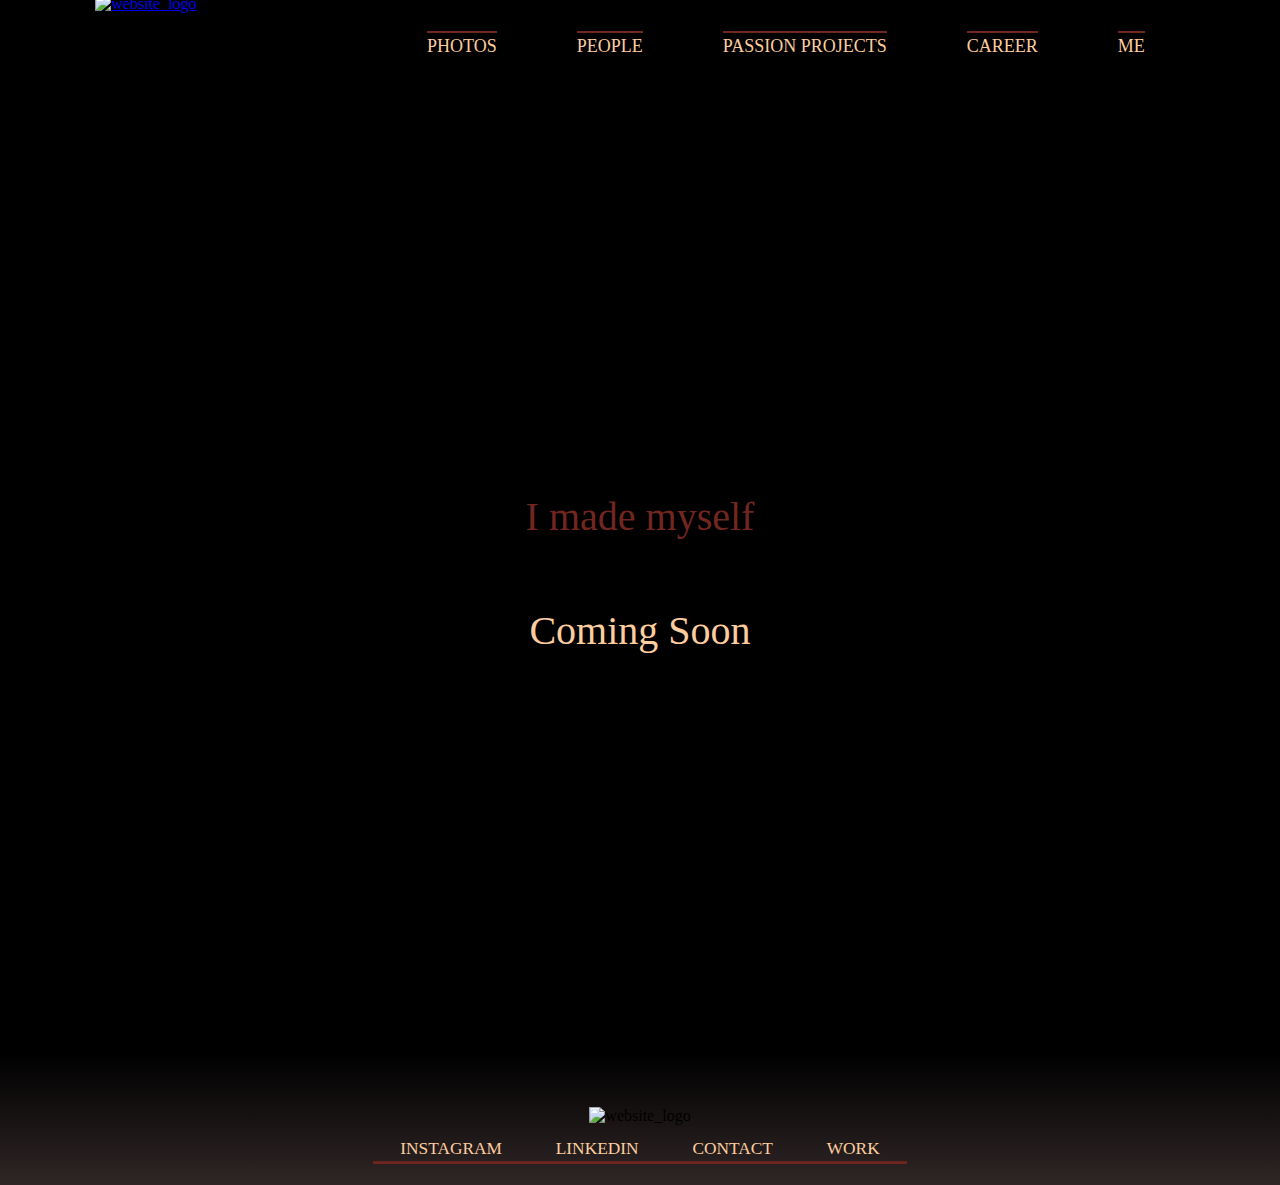
==== me.html @ ca3655a6 "Add files via upload" ====
<!DOCTYPE html>
<html lang="en">
   <head>
      <meta charset="UTF-8">
      <meta http-equiv="X-UA-Compatible" content="IE=edge">
      <meta name="viewport" content="width=device-width, initial-scale=1.0">
      <title>Nithin Daniel Personal Website</title>
      <link rel="stylesheet" href="styles_me.css">
   </head>
   <body>
      <div class="wrap">
         <nav class="navbar">
            <div class="logo_image">
               
               <a href="index.html"> 
                  <img src="Images/LOGO3.png" 
                     style="width:88pt; height:77pt; opacity: 100%;" alt = "website_logo">
               </a>
            </div>

            <a href="#" class="toggle-button">

               <span class="bar"></span>
               <span class="bar"></span>
               <span class="bar"></span>
            </a>

            <div class="navbar_menu">

               <ul>
                  <li>
                     <a href="photography.html" class="navbar_link">PHOTOS</a>
                  </li>
                  <li>
                     <a href="people.html" class="navbar_link">PEOPLE</a>
                  </li>
                  <li>
                     <a href="passionprojects.html" class="navbar_link">PASSION PROJECTS</a>
                  </li>
                  <li>
                     <a href="work.html" class="navbar_link">CAREER</a>
                  </li>
                  <li>
                     <a href="me.html" class="navbar_link">ME</a>
                  </li>
               </ul>
            </div>
         </nav>

            <div class="aboutMe">
                <p id="headerMe">I made myself </p>
                <p id="comingSoon"> Coming Soon </p>
            </div>

         <div class="pageFooter">

            <div class="logoFooter">
               <img src="Images/LOGO3.png" 
                     style="width:88pt; height:77pt; opacity: 100%; text-align: center;" alt = "website_logo">
            </div>

            <div class="footerBelowLogo">

               <ul class = "footerLinks">
                  <li>
                     <a href="InstagramLink" class="social_links">INSTAGRAM</a>
                  </li>
                  <li>
                     <a href="LINKEDINLINK" class="social_links">LINKEDIN</a>
                  </li>
                  <li>
                     <a href="contact.html" class="social_links">CONTACT</a>
                  </li>
                  <li>
                     <a href="TWITTERLINK" class="social_links">WORK</a>
                  </li>
               </ul> 
            </div>

         </div>


      </div>
   <script src = "app.js"></script>
   </body>
</html>
---- styles_me.css ----
*{
    box-sizing: border-box;
    margin: auto;
    padding: 0;
    font-style: normal; 
    font-variant: normal; 
}


.wrap {
    width: 100%;
}
.navbar {
    position: relative; 
    display: flex;
    background: #000000;
    width: 100%;
    height: 70pt;
    justify-content: space-between;
    padding: 0px;
    margin-left: 0;
    align-items: center;
}

.navbar .logo_image {
    z-index: 9;
    padding: 0;
    margin-top: -4pt;
}

.navbar_menu ul {
    display: flex;
    flex-direction: row;
    justify-content: space-between;
    max-width: 100%;
    z-index: 25;
}

.navbar .navbar_menu li{
    list-style-type: none;
}

.navbar .navbar_menu li a{
    position: relative;
    display: flex;
    flex-direction: row;
    margin: 0 40px;
    text-decoration: none;
    color: #FDCD9F;
    font-size: 18px;
}

.navbar .navbar_menu li a:before{
    content: '';
    width: 100%;
    height: 2px;
    position: absolute;
    left: 0;
    bottom: 0;
    background: #722620;
    transition: transform .2s ease-in-out;
    transform: translateY(-18pt);
}

.navbar .navbar_menu li a:hover:before{
    transform: translateY(4pt);
}

.navbar .navbar_menu li a:hover{
    color: #ffb7b1;
}

.toggle-button {
    position: absolute;
    top: 35px;
    right: 10px;
    flex-direction: column;
    display: none;
    justify-content: space-between;
    width: 30px;
    height: 21px;
}

.toggle-button .bar {

    height: 3px;
    width: 100%;
    background-color: #FDCD9F;
    border-radius: 10px;

}


@media(max-width:1000px){

    .toggle-button {
        display: flex;
    }
    

    .navbar {
        flex-direction: column;
        align-items: flex-start;
    }

    .navbar_menu {
        display: none;
        flex-direction: column;
        justify-content: space-between;
        line-height: 30px;
        background-color: #000000;
        margin-top: -7pt;
        width: 100%;
    }

    .navbar_menu ul {
        flex-direction: column;
        background-color: #000000;
        width: 100%;
    }


    .navbar .navbar_menu li a{
        position: relative;
        display: flex;
        margin: 0 40px;
        text-decoration: none;
        color: #FDCD9F;
        font-size: 18px;
    }
    
    .navbar .navbar_menu li a:before{
        content: '';
        width: 100%;
        height: 2px;
        background: #722620;
        transition: transform .2s ease-in-out;
        transform: translateY(-18pt);
    }
    
    .navbar .navbar_menu li a:hover:before{
        transform: translateY(-2pt);
    }
    
    .navbar .navbar_menu li a:hover{
        color: #ffb7b1;
    }

    .navbar_menu.active {

        display: flex;

    }

}



.aboutMe {
    background-color: #000000;
    text-align: center;
    font-size: 30pt;

}

#headerMe {
    padding-top: 300pt;
    color: #722620;
}

#comingSoon {

    padding-top: 50pt;
    padding-bottom: 300pt;
    color: #FDCD9F;
}

/*Page FOOTER*/

.pageFooter {
    z-index: 200;
    background: linear-gradient(#000000,#302626);
    position: relative;

}

.logoFooter {
    padding-top: 40pt;
    text-align: center;
    margin-bottom: 10pt;
}

.footerLinks{
    list-style-type: none;
    display: flex;
    flex-direction: row;
    justify-content: space-between;
    width: auto;
    max-width: 400pt;
    padding-bottom: 20pt;
    position: relative;
}
.social_links{

    font-size: 13pt;
    text-decoration: none;
    color: #FDCD9F;
}

.footerBelowLogo .footerLinks li a:before{
    content: '';
    width: 100%;
    height: 2px;
    position: absolute;
    left: 0;
    bottom: 0;
    background: #722620;
    transition: transform .2s ease-in-out;
    transform: translateY(-16pt);
}

.footerBelowLogo .footerLinks li a:hover:before{
    transform: translateY(-38pt);
}

.social_links:hover {
    color: #ffb7b1;

}
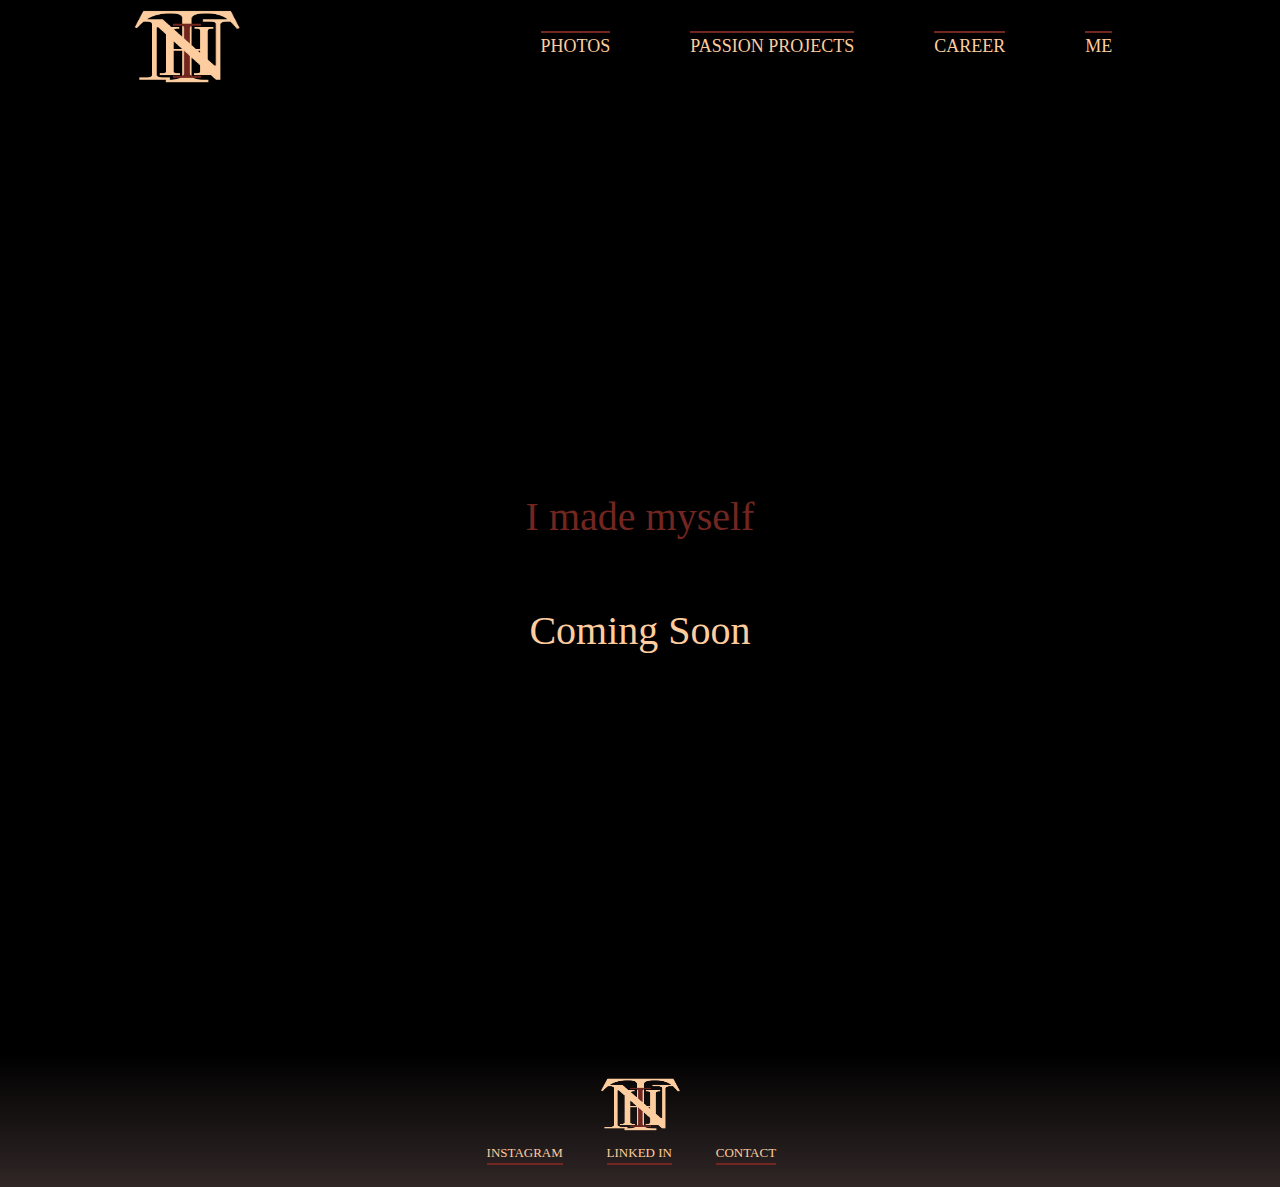
==== commit 8cb566bc: "Add files via upload" ====
--- a/me.html
+++ b/me.html
@@ -32,9 +32,6 @@
                      <a href="photography.html" class="navbar_link">PHOTOS</a>
                   </li>
                   <li>
-                     <a href="people.html" class="navbar_link">PEOPLE</a>
-                  </li>
-                  <li>
                      <a href="passionprojects.html" class="navbar_link">PASSION PROJECTS</a>
                   </li>
                   <li>
@@ -52,32 +49,31 @@
                 <p id="comingSoon"> Coming Soon </p>
             </div>
 
-         <div class="pageFooter">
-
-            <div class="logoFooter">
-               <img src="Images/LOGO3.png" 
-                     style="width:88pt; height:77pt; opacity: 100%; text-align: center;" alt = "website_logo">
-            </div>
-
-            <div class="footerBelowLogo">
-
-               <ul class = "footerLinks">
-                  <li>
-                     <a href="InstagramLink" class="social_links">INSTAGRAM</a>
-                  </li>
-                  <li>
-                     <a href="LINKEDINLINK" class="social_links">LINKEDIN</a>
-                  </li>
-                  <li>
-                     <a href="contact.html" class="social_links">CONTACT</a>
-                  </li>
-                  <li>
-                     <a href="TWITTERLINK" class="social_links">WORK</a>
-                  </li>
-               </ul> 
-            </div>
-
-         </div>
+            <footer>
+         
+               <div class="pageFooter">
+      
+                  <div class="logoFooter">
+                     <img src="Images/LOGO3.png" 
+                           style="width:66pt; height:55pt; opacity: 100%; text-align: center;" alt = "website_logo">
+                  </div>
+      
+                  <div class="footerBelowLogo">
+                     <ul class="footerLinks">
+                        <li>
+                           <a href="https://www.instagram.com/nithin_daniel/" class="social_links">INSTAGRAM</a>
+                        </li>
+                        <li>
+                           <a href="https://www.linkedin.com/in/nithin-sundram-18b225213/" class="social_links">LINKED IN</a>
+                        </li>
+                        <li>
+                           <a href="contact.html" class="social_links">CONTACT</a>
+                        </li>
+                     </ul> 
+                  </div>
+      
+               </div>
+            </footer>
 
 
       </div>
--- a/styles_me.css
+++ b/styles_me.css
@@ -182,33 +182,53 @@
     z-index: 200;
     background: linear-gradient(#000000,#302626);
     position: relative;
+    padding-bottom: 20pt;
+    text-align: center;
 
 }
 
 .logoFooter {
-    padding-top: 40pt;
-    text-align: center;
-    margin-bottom: 10pt;
-}
-
-.footerLinks{
+    padding-top: 10pt;
+}
+
+.footerLinks {
     list-style-type: none;
     display: flex;
     flex-direction: row;
     justify-content: space-between;
     width: auto;
-    max-width: 400pt;
-    padding-bottom: 20pt;
-    position: relative;
-}
-.social_links{
-
-    font-size: 13pt;
+    position: relative;
+}
+
+.pageFooter ul {
+    display: flex;
+    flex-direction: row;
+    justify-content: space-between;
+    max-width: 100%;
+    max-width: 250pt;
+    z-index: 25;
+}
+
+.pageFooter .footerBelowLogo {
+
+    margin-left: -13pt ;
+
+}
+
+.pageFooter .footerBelowLogo li{
+    list-style-type: none;
+}
+
+.pageFooter .footerBelowLogo li a{
+    position: relative;
+    display: flex;
+    flex-direction: row;
     text-decoration: none;
     color: #FDCD9F;
-}
-
-.footerBelowLogo .footerLinks li a:before{
+    font-size: 13px;
+}
+
+.pageFooter .footerBelowLogo li a:before{
     content: '';
     width: 100%;
     height: 2px;
@@ -217,20 +237,18 @@
     bottom: 0;
     background: #722620;
     transition: transform .2s ease-in-out;
-    transform: translateY(-16pt);
-}
-
-.footerBelowLogo .footerLinks li a:hover:before{
-    transform: translateY(-38pt);
-}
-
-.social_links:hover {
+    transform: translateY(3pt);
+}
+
+.pageFooter .footerBelowLogo li a:hover:before{
+    transform: translateY(-14pt);
+}
+
+.pageFooter .footerBelowLogo li a:hover{
     color: #ffb7b1;
-
-}
-
-
-
-
-
-
+}
+
+
+
+
+
